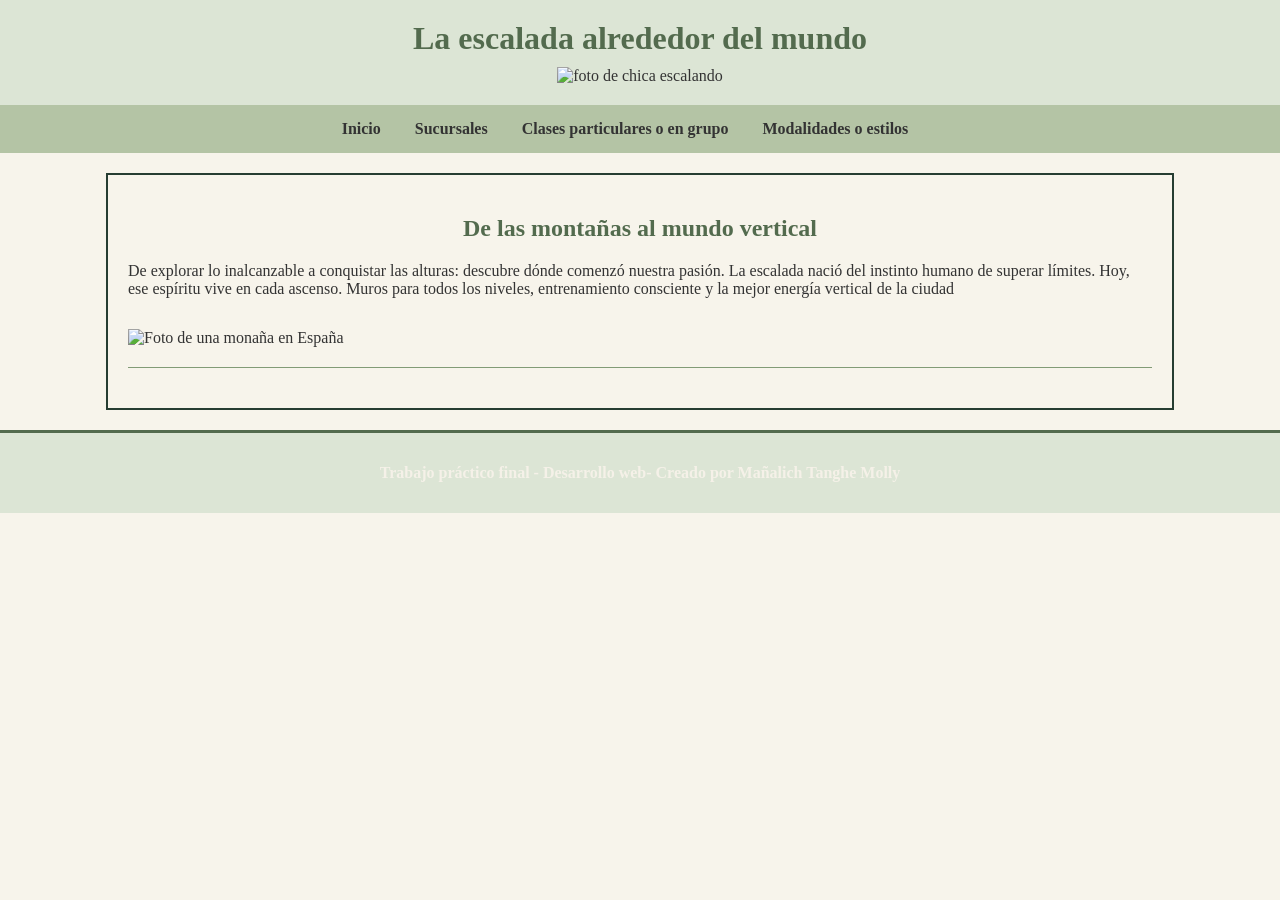
==== index.html @ a62d1e94 "cambio ortografia" ====
<!DOCTYPE html>
<html lang="en">
<head>
    <meta charset="UTF-8">
    <meta name="viewport" content="width=device-width, initial-scale=1.0">
    <title>Inicio</title>
    <link rel="stylesheet" href="style.css">
</head>
<body>
    <header>
        <h1>La escalada alrededor del mundo </h1>
        <img src="https://iwannaclimb.com/wp-content/uploads/2020/08/e8Sport_Escalada-Exterior_M_800px-600x375.jpg" alt="foto de chica escalando ">
    </header>
    <nav>
        <ul>
            <li><a href="index.html">Inicio</a></li>
            <li><a href="sucursales.html">Sucursales</a></li>
            <li><a href="clasesparticularesoengrupo.html">Clases particulares o en grupo</a></li>
            <li> <a href="modalidadesoestilos.html">Modalidades o estilos</a></li>
        </ul>
    </nav>

    <main>
    
        <section>
              <h2>De las montañas al mundo vertical</h2>
              <article>
                <p>De explorar lo inalcanzable a conquistar las alturas: descubre dónde comenzó nuestra pasión. La escalada nació del instinto humano de superar límites. Hoy, ese espíritu vive en cada ascenso. Muros para todos los niveles, entrenamiento consciente y la mejor energía vertical de la ciudad</p>
                 <img src="https://alohacamp.com/es/travels/wp-content/uploads/2024/09/montanas-de-espana-ZW.webp" alt="Foto de una monaña en España">
              </article>
               
        </section>
      
    </main>
    <footer>
        <p>Trabajo práctico final - Desarrollo web- Creado por Mañalich Tanghe Molly</p>
    </footer>
</body>
</html>
---- style.css ----
body{
    background-color:	#F7F4EB;
    color: #333333;
    margin: 0;
    padding: 0;
}

header{
    background-color:#DCE5D5;
    text-align: center ;
    padding: 20px;
}

header h1{
    color: #536B4E ;
    margin: 0;
}

header img{
    width: 120px;
    margin-top: 10px;
}

nav{
    background-color:#B4C4A5;
    padding: 15px;
    text-align: center ;
}

nav ul{
    list-style: none ;
    padding: 0;
    margin: 0;
}

nav ul li{
  display: inline;
  margin-right: 30px;
}

nav a{
    color: 	#333333;
    text-decoration: none;
    font-weight: 700;
}

main{
    margin: 20px auto;
    width: 80%;
    background-color: 	#F7F4EB ;
    padding: 20px;
    border: 2px solid #263D32;
}

section{
    border-bottom: 1px solid #829B76;
    padding-bottom:  20px;
    margin-bottom: 20px;
}

h2{
    color:	#536B4E;
    text-align: center;
}

h3{
    color:		#A65D32 ;
}

main img{
    width: 100%;
    margin-top: 15px;
}

footer{
    background: 	#DCE5D5;
    color:#F5F1E8 ;
    text-align: center;
    padding: 15px;
    font-weight: bold;
    border-top:	3px solid 	#536B4E;
}
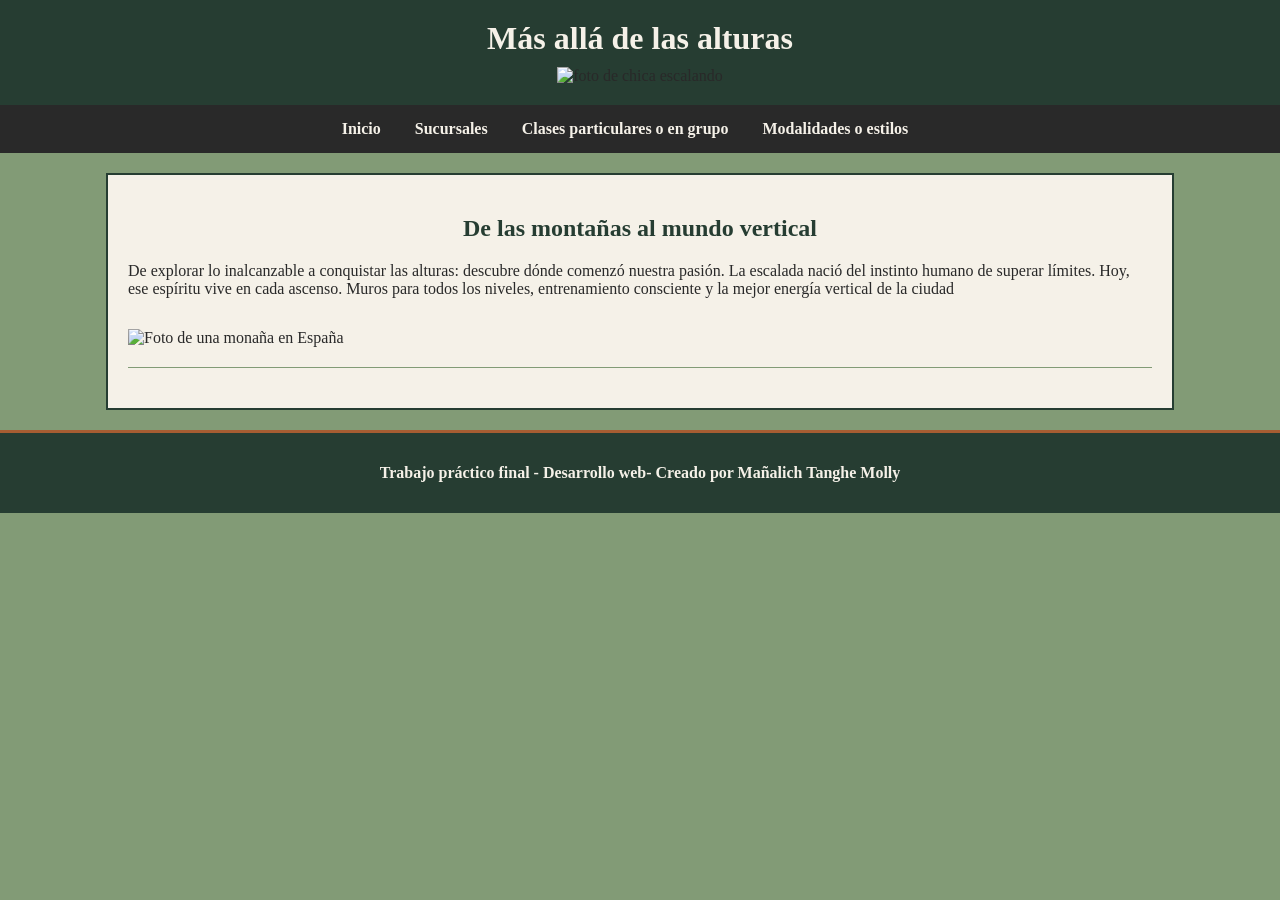
==== commit 096e31f5: "cambio titulo" ====
--- a/index.html
+++ b/index.html
@@ -8,7 +8,7 @@
 </head>
 <body>
     <header>
-        <h1>La escalada alrededor del mundo </h1>
+        <h1>Más allá de las alturas</h1>
         <img src="https://iwannaclimb.com/wp-content/uploads/2020/08/e8Sport_Escalada-Exterior_M_800px-600x375.jpg" alt="foto de chica escalando ">
     </header>
     <nav>
--- a/style.css
+++ b/style.css
@@ -1,18 +1,18 @@
 body{
-    background-color:	#F7F4EB;
-    color: #333333;
+    background-color:#829B76;
+    color: #292929;
     margin: 0;
     padding: 0;
 }
 
 header{
-    background-color:#DCE5D5;
+    background-color: #263D32;
     text-align: center ;
     padding: 20px;
 }
 
 header h1{
-    color: #536B4E ;
+    color: 	#F5F1E8 ;
     margin: 0;
 }
 
@@ -22,7 +22,7 @@
 }
 
 nav{
-    background-color:#B4C4A5;
+    background-color: 	#292929;
     padding: 15px;
     text-align: center ;
 }
@@ -39,7 +39,8 @@
 }
 
 nav a{
-    color: 	#333333;
+    color: #F5F1E8;
+    background-color: transparent;
     text-decoration: none;
     font-weight: 700;
 }
@@ -47,24 +48,24 @@
 main{
     margin: 20px auto;
     width: 80%;
-    background-color: 	#F7F4EB ;
+    background-color: 	#F5F1E8 ;
     padding: 20px;
     border: 2px solid #263D32;
 }
 
 section{
-    border-bottom: 1px solid #829B76;
+    border-bottom: 	1px solid #829B76;
     padding-bottom:  20px;
     margin-bottom: 20px;
 }
 
 h2{
-    color:	#536B4E;
+    color: #263D32;
     text-align: center;
 }
 
 h3{
-    color:		#A65D32 ;
+    color:	#A65D32;
 }
 
 main img{
@@ -73,10 +74,10 @@
 }
 
 footer{
-    background: 	#DCE5D5;
-    color:#F5F1E8 ;
+    background: #263D32;
+    color: 	#F5F1E8 ;
     text-align: center;
     padding: 15px;
     font-weight: bold;
-    border-top:	3px solid 	#536B4E;
+    border-top:		3px solid #A65D32;
 }
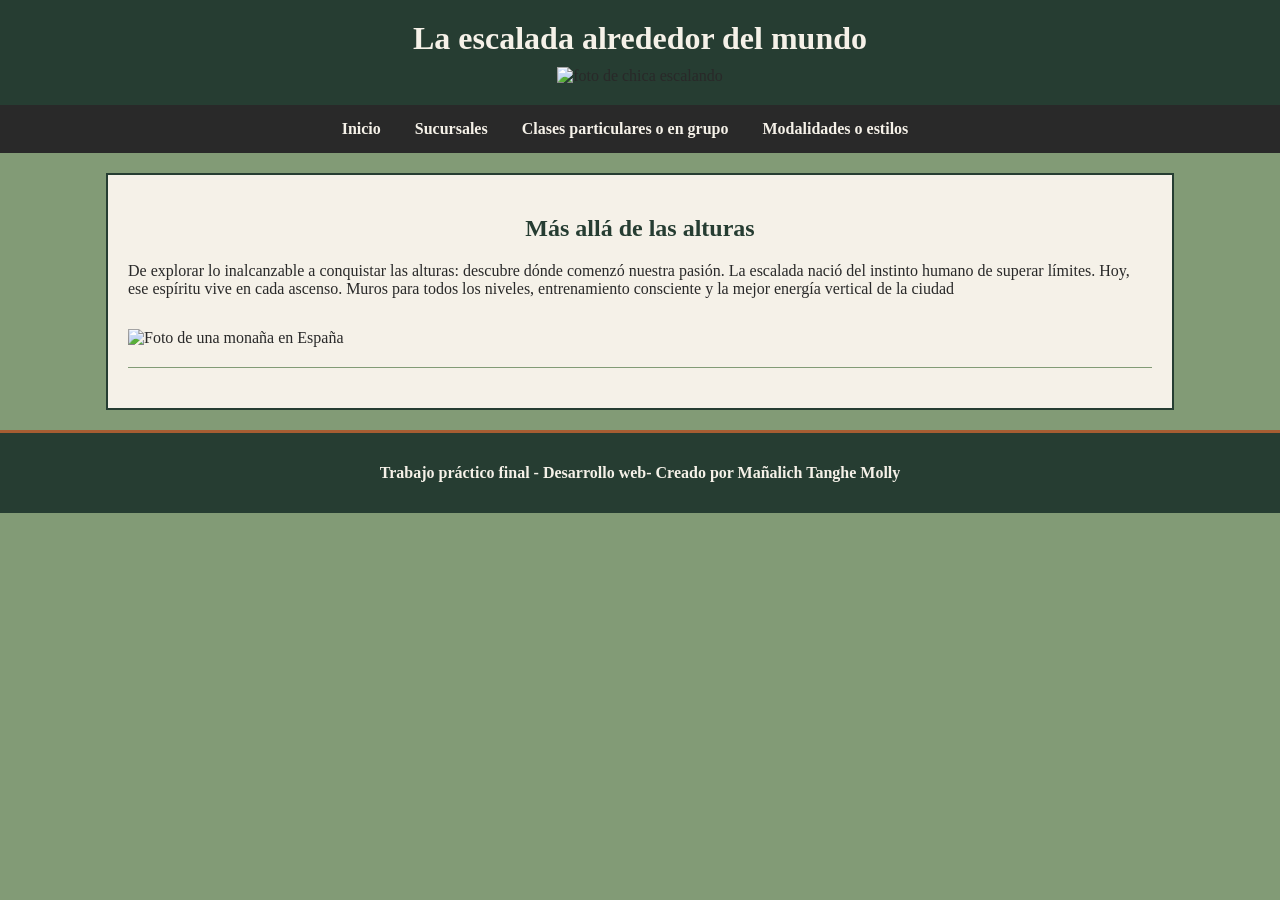
==== commit f4916676: "prueba final" ====
--- a/index.html
+++ b/index.html
@@ -8,7 +8,7 @@
 </head>
 <body>
     <header>
-        <h1>Más allá de las alturas</h1>
+        <h1>La escalada alrededor del mundo </h1>
         <img src="https://iwannaclimb.com/wp-content/uploads/2020/08/e8Sport_Escalada-Exterior_M_800px-600x375.jpg" alt="foto de chica escalando ">
     </header>
     <nav>
@@ -23,7 +23,7 @@
     <main>
     
         <section>
-              <h2>De las montañas al mundo vertical</h2>
+              <h2>Más allá de las alturas</h2>
               <article>
                 <p>De explorar lo inalcanzable a conquistar las alturas: descubre dónde comenzó nuestra pasión. La escalada nació del instinto humano de superar límites. Hoy, ese espíritu vive en cada ascenso. Muros para todos los niveles, entrenamiento consciente y la mejor energía vertical de la ciudad</p>
                  <img src="https://alohacamp.com/es/travels/wp-content/uploads/2024/09/montanas-de-espana-ZW.webp" alt="Foto de una monaña en España">
--- a/style.css
+++ b/style.css
@@ -39,8 +39,7 @@
 }
 
 nav a{
-    color: #F5F1E8;
-    background-color: transparent;
+    color: 	#F5F1E8;
     text-decoration: none;
     font-weight: 700;
 }
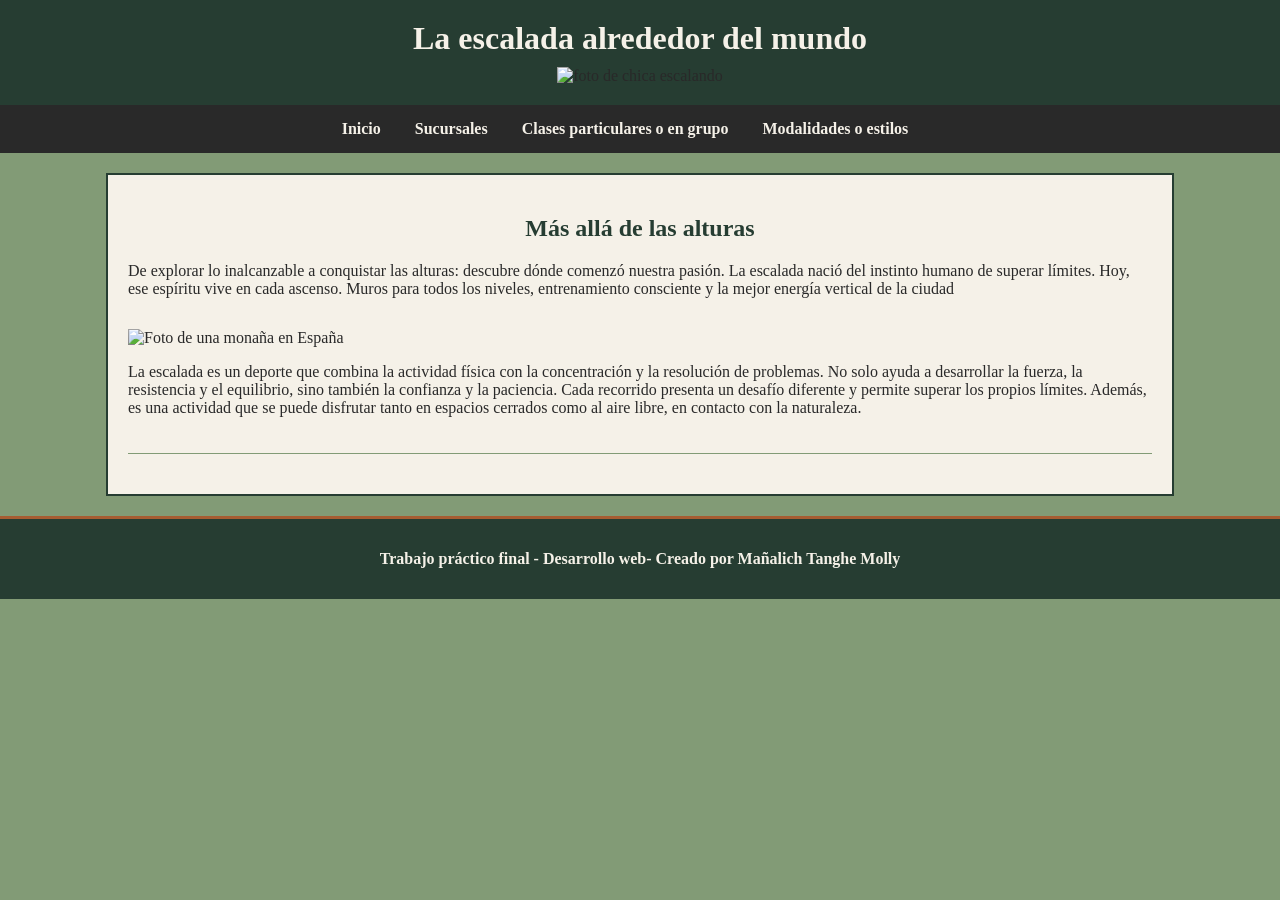
==== commit 553ae7d1: "final" ====
--- a/index.html
+++ b/index.html
@@ -27,6 +27,7 @@
               <article>
                 <p>De explorar lo inalcanzable a conquistar las alturas: descubre dónde comenzó nuestra pasión. La escalada nació del instinto humano de superar límites. Hoy, ese espíritu vive en cada ascenso. Muros para todos los niveles, entrenamiento consciente y la mejor energía vertical de la ciudad</p>
                  <img src="https://alohacamp.com/es/travels/wp-content/uploads/2024/09/montanas-de-espana-ZW.webp" alt="Foto de una monaña en España">
+                 <p>La escalada es un deporte que combina la actividad física con la concentración y la resolución de problemas. No solo ayuda a desarrollar la fuerza, la resistencia y el equilibrio, sino también la confianza y la paciencia. Cada recorrido presenta un desafío diferente y permite superar los propios límites. Además, es una actividad que se puede disfrutar tanto en espacios cerrados como al aire libre, en contacto con la naturaleza.</p>
               </article>
                
         </section>
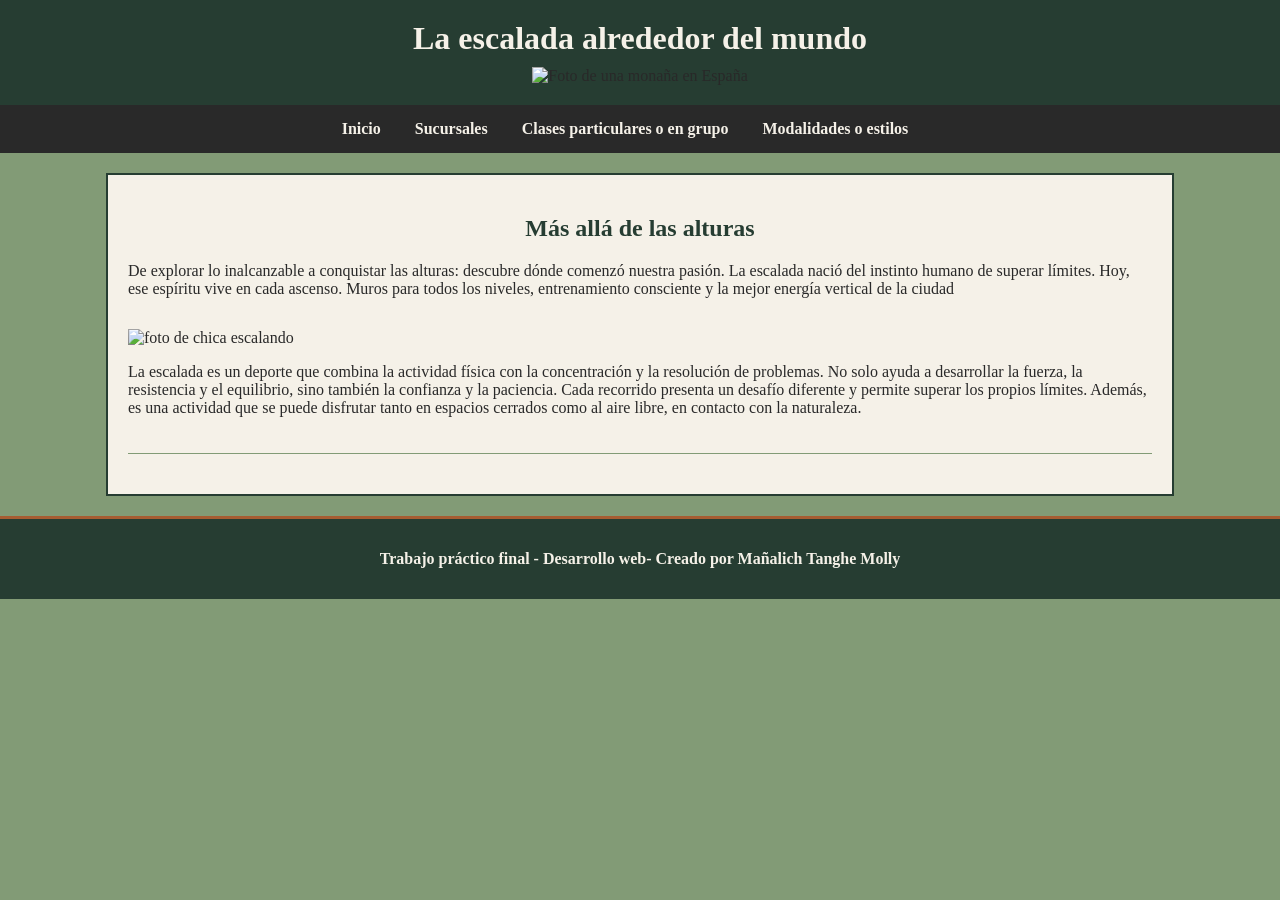
==== commit 79d00458: "cambio" ====
--- a/index.html
+++ b/index.html
@@ -9,7 +9,7 @@
 <body>
     <header>
         <h1>La escalada alrededor del mundo </h1>
-        <img src="https://iwannaclimb.com/wp-content/uploads/2020/08/e8Sport_Escalada-Exterior_M_800px-600x375.jpg" alt="foto de chica escalando ">
+         <img src="https://alohacamp.com/es/travels/wp-content/uploads/2024/09/montanas-de-espana-ZW.webp" alt="Foto de una monaña en España">
     </header>
     <nav>
         <ul>
@@ -26,7 +26,7 @@
               <h2>Más allá de las alturas</h2>
               <article>
                 <p>De explorar lo inalcanzable a conquistar las alturas: descubre dónde comenzó nuestra pasión. La escalada nació del instinto humano de superar límites. Hoy, ese espíritu vive en cada ascenso. Muros para todos los niveles, entrenamiento consciente y la mejor energía vertical de la ciudad</p>
-                 <img src="https://alohacamp.com/es/travels/wp-content/uploads/2024/09/montanas-de-espana-ZW.webp" alt="Foto de una monaña en España">
+                 <img src="https://iwannaclimb.com/wp-content/uploads/2020/08/e8Sport_Escalada-Exterior_M_800px-600x375.jpg" alt="foto de chica escalando ">
                  <p>La escalada es un deporte que combina la actividad física con la concentración y la resolución de problemas. No solo ayuda a desarrollar la fuerza, la resistencia y el equilibrio, sino también la confianza y la paciencia. Cada recorrido presenta un desafío diferente y permite superar los propios límites. Además, es una actividad que se puede disfrutar tanto en espacios cerrados como al aire libre, en contacto con la naturaleza.</p>
               </article>
                
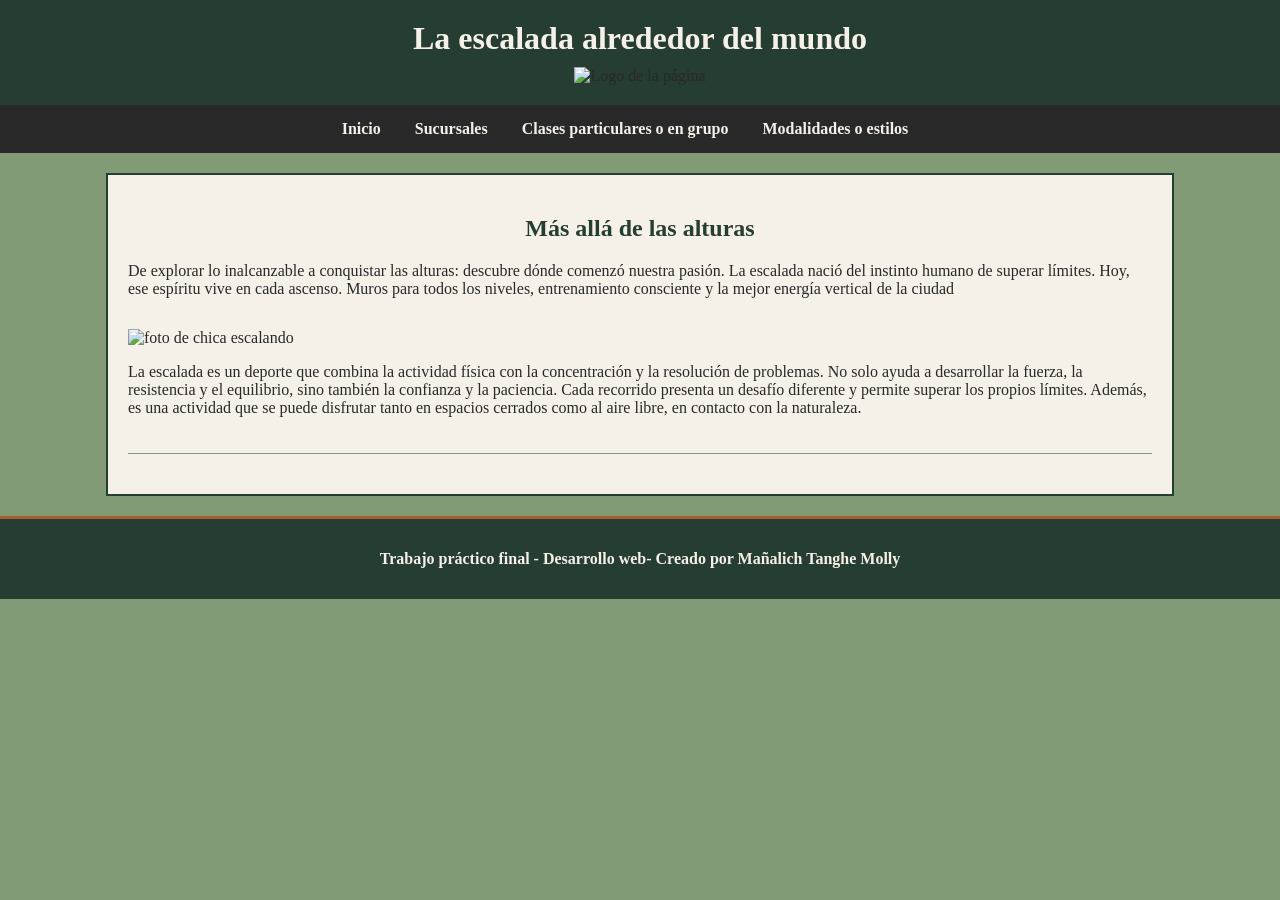
==== commit 35fd8ed1: "logo" ====
--- a/index.html
+++ b/index.html
@@ -9,7 +9,7 @@
 <body>
     <header>
         <h1>La escalada alrededor del mundo </h1>
-         <img src="https://alohacamp.com/es/travels/wp-content/uploads/2024/09/montanas-de-espana-ZW.webp" alt="Foto de una monaña en España">
+         <img src="https://encrypted-tbn0.gstatic.com/images?q=tbn:ANd9GcTVTOrHQ3qIFgntVYv38z_pS1TGpPnuuoIsbED-yfhgrg&s=10" alt="Logo de la página">
     </header>
     <nav>
         <ul>
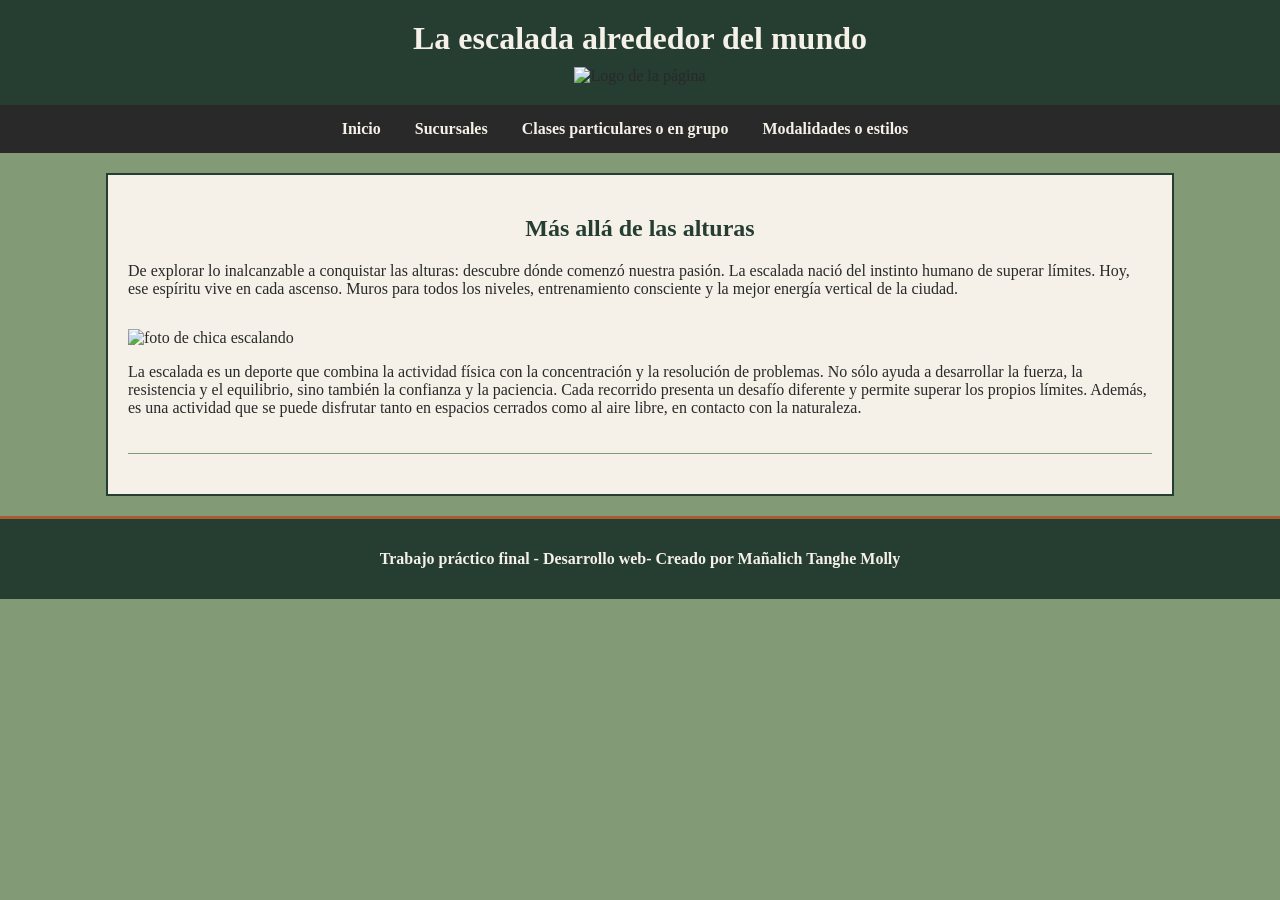
==== commit bb8d94b0: "cambios" ====
--- a/index.html
+++ b/index.html
@@ -9,7 +9,7 @@
 <body>
     <header>
         <h1>La escalada alrededor del mundo </h1>
-         <img src="https://encrypted-tbn0.gstatic.com/images?q=tbn:ANd9GcTVTOrHQ3qIFgntVYv38z_pS1TGpPnuuoIsbED-yfhgrg&s=10" alt="Logo de la página">
+         <img src="https://clipart-library.com/images_k/climber-silhouette/climber-silhouette-14.jpg" alt="Logo de la página">
     </header>
     <nav>
         <ul>
@@ -25,9 +25,9 @@
         <section>
               <h2>Más allá de las alturas</h2>
               <article>
-                <p>De explorar lo inalcanzable a conquistar las alturas: descubre dónde comenzó nuestra pasión. La escalada nació del instinto humano de superar límites. Hoy, ese espíritu vive en cada ascenso. Muros para todos los niveles, entrenamiento consciente y la mejor energía vertical de la ciudad</p>
+                <p>De explorar lo inalcanzable a conquistar las alturas: descubre dónde comenzó nuestra pasión. La escalada nació del instinto humano de superar límites. Hoy, ese espíritu vive en cada ascenso. Muros para todos los niveles, entrenamiento consciente y la mejor energía vertical de la ciudad.</p>
                  <img src="https://iwannaclimb.com/wp-content/uploads/2020/08/e8Sport_Escalada-Exterior_M_800px-600x375.jpg" alt="foto de chica escalando ">
-                 <p>La escalada es un deporte que combina la actividad física con la concentración y la resolución de problemas. No solo ayuda a desarrollar la fuerza, la resistencia y el equilibrio, sino también la confianza y la paciencia. Cada recorrido presenta un desafío diferente y permite superar los propios límites. Además, es una actividad que se puede disfrutar tanto en espacios cerrados como al aire libre, en contacto con la naturaleza.</p>
+                 <p>La escalada es un deporte que combina la actividad física con la concentración y la resolución de problemas. No sólo ayuda a desarrollar la fuerza, la resistencia y el equilibrio, sino también la confianza y la paciencia. Cada recorrido presenta un desafío diferente y permite superar los propios límites. Además, es una actividad que se puede disfrutar tanto en espacios cerrados como al aire libre, en contacto con la naturaleza.</p>
               </article>
                
         </section>
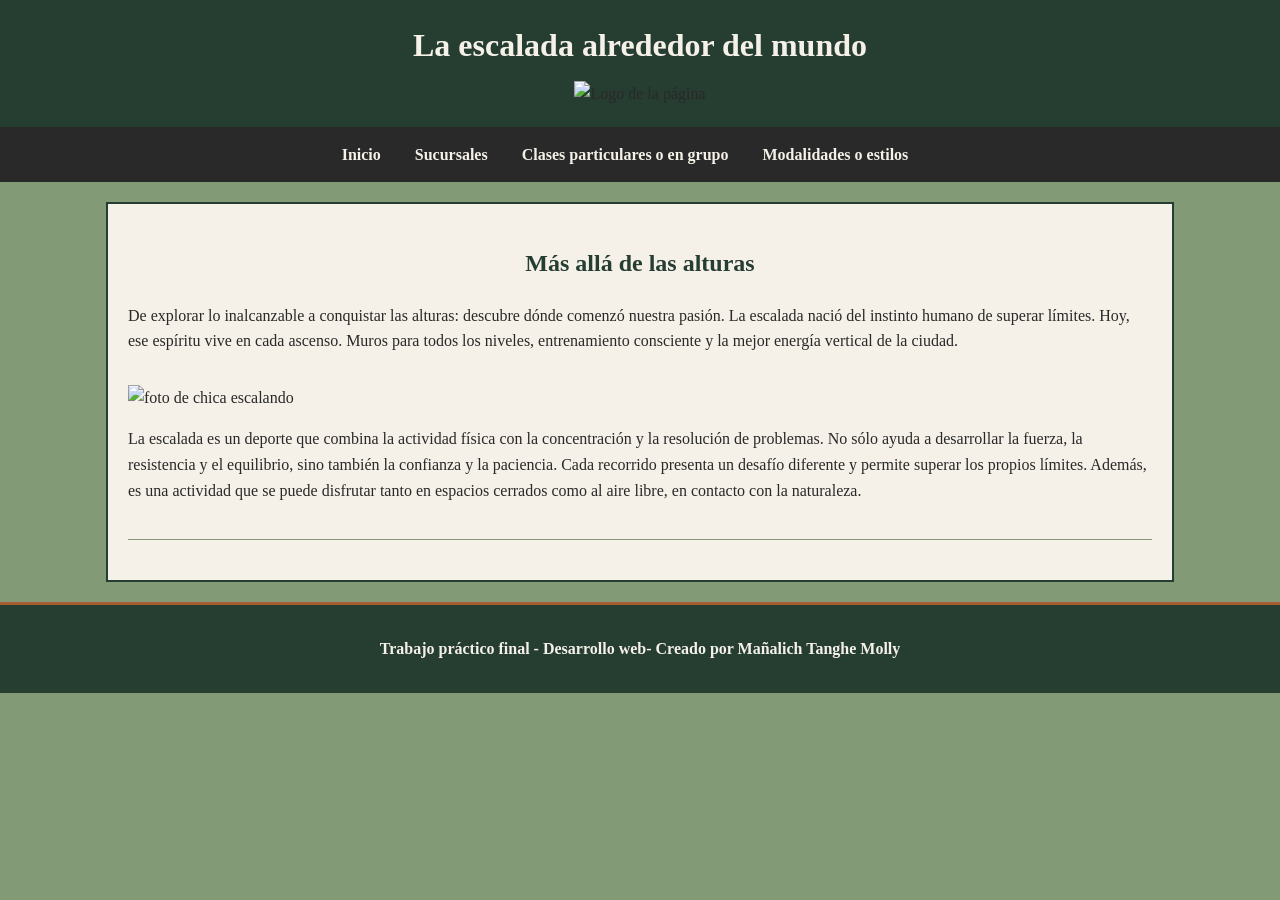
==== commit cb8efd60: "logo y tipografia" ====
--- a/index.html
+++ b/index.html
@@ -9,7 +9,7 @@
 <body>
     <header>
         <h1>La escalada alrededor del mundo </h1>
-         <img src="https://clipart-library.com/images_k/climber-silhouette/climber-silhouette-14.jpg" alt="Logo de la página">
+         <img src="https://i.pinimg.com/736x/d0/2c/70/d02c708437979f74123d4dd670a70264.jpg" alt="Logo de la página">
     </header>
     <nav>
         <ul>
--- a/style.css
+++ b/style.css
@@ -3,6 +3,8 @@
     color: #292929;
     margin: 0;
     padding: 0;
+    font-family: Georgia, serif;
+    line-height: 1.6;
 }
 
 header{
